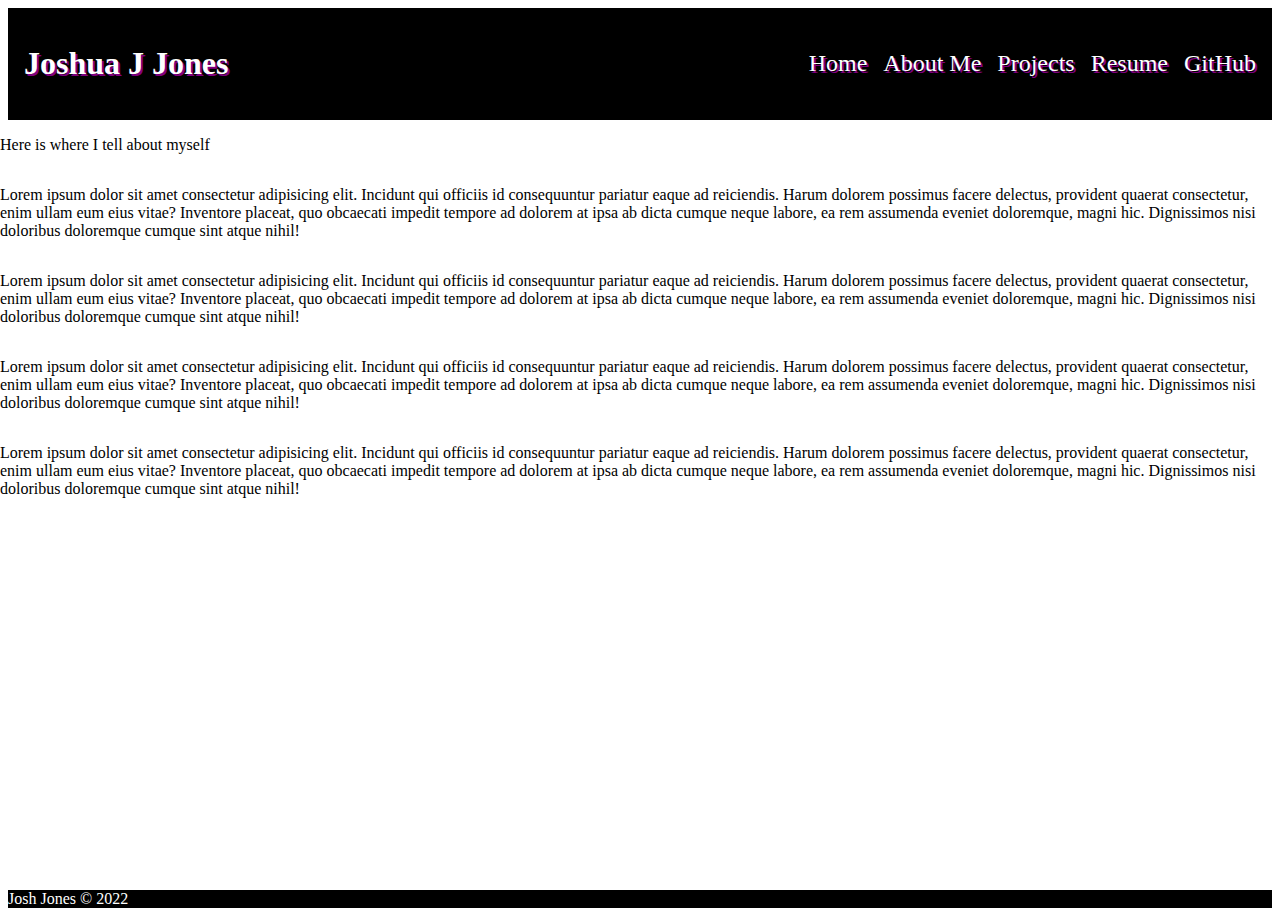
==== about.html @ 84eb9012 "Add Pages and Style" ====
<!DOCTYPE html>
<html lang="en">
<head>
    <meta charset="UTF-8">
    <meta http-equiv="X-UA-Compatible" content="IE=edge">
    <meta name="viewport" content="width=device-width, initial-scale=1.0">
    <title>About Me</title>
    <link rel="stylesheet" href="./styles/styles.css" />
</head>
<body>
    <header>
        <right>
          <h1>Joshua J Jones</h1></right>
        <nav>
          <ul>
            <li><a href="./index.html">Home</a></li>
            <li><a href="./about.html">About Me</a></li>
            <li><a href="./projects.html">Projects</a></li>
            <li><a href="./resume.html">Resume</a></li>
            <li><a href="https://github.com/sonata7245">GitHub</a></li>
          </ul>
        </nav>
      </header> 
      <main><p>Here is where I tell about myself</p>
        <p>Lorem ipsum dolor sit amet consectetur adipisicing elit. Incidunt qui officiis id consequuntur pariatur eaque ad reiciendis. Harum dolorem possimus facere delectus, provident quaerat consectetur, enim ullam eum eius vitae?
        Inventore placeat, quo obcaecati impedit tempore ad dolorem at ipsa ab dicta cumque neque labore, ea rem assumenda eveniet doloremque, magni hic. Dignissimos nisi doloribus doloremque cumque sint atque nihil!</p>
        <p>Lorem ipsum dolor sit amet consectetur adipisicing elit. Incidunt qui officiis id consequuntur pariatur eaque ad reiciendis. Harum dolorem possimus facere delectus, provident quaerat consectetur, enim ullam eum eius vitae?
        Inventore placeat, quo obcaecati impedit tempore ad dolorem at ipsa ab dicta cumque neque labore, ea rem assumenda eveniet doloremque, magni hic. Dignissimos nisi doloribus doloremque cumque sint atque nihil!</p>
        <p>Lorem ipsum dolor sit amet consectetur adipisicing elit. Incidunt qui officiis id consequuntur pariatur eaque ad reiciendis. Harum dolorem possimus facere delectus, provident quaerat consectetur, enim ullam eum eius vitae?
        Inventore placeat, quo obcaecati impedit tempore ad dolorem at ipsa ab dicta cumque neque labore, ea rem assumenda eveniet doloremque, magni hic. Dignissimos nisi doloribus doloremque cumque sint atque nihil!</p>
        <p>Lorem ipsum dolor sit amet consectetur adipisicing elit. Incidunt qui officiis id consequuntur pariatur eaque ad reiciendis. Harum dolorem possimus facere delectus, provident quaerat consectetur, enim ullam eum eius vitae?
        Inventore placeat, quo obcaecati impedit tempore ad dolorem at ipsa ab dicta cumque neque labore, ea rem assumenda eveniet doloremque, magni hic. Dignissimos nisi doloribus doloremque cumque sint atque nihil!</p>
      </main>
      <footer>Josh Jones &copy; 2022</footer>
</body>
</html>
---- styles/styles.css ----
body {
  min-height: 100vh;
  display: flex;
  flex-direction: column;
  justify-content: space-between;
}

nav ul {
  display: flex;
  gap: 16px;
  flex-wrap: wrap;
}

nav ul li {
  list-style: none;
}

nav ul li a {
  text-decoration: none;
  color: inherit;
  font-size: 24px;
}

nav ul li a:hover {
  text-decoration: none;
  color: white;
  background-color: purple;
  text-shadow: none;
}

header {
  display: flex;
  background-color: rgba(0, 0, 0);
  color: white;
  padding: 16px;
  gap: 16px;
  align-items: center;
  height: 20%;
  justify-content: space-between;
  text-shadow: purple 2px 2px;
}

.profile-image {
  display: flex;
  flex-direction: column;
  align-items: center;
  margin-top: -40px;
}

.profile-image img {
  border-radius: 50%;
  max-width: 20rem;
  /* border: solid white 3px; */
  margin: auto;
}

main {
  flex-grow: 1;
  display:flex;
  flex-direction: column;
  align-items: center;
}

p {
  width: 80rem;
}

footer {
  background-color: rgba(0, 0, 0);
  color: white;
}
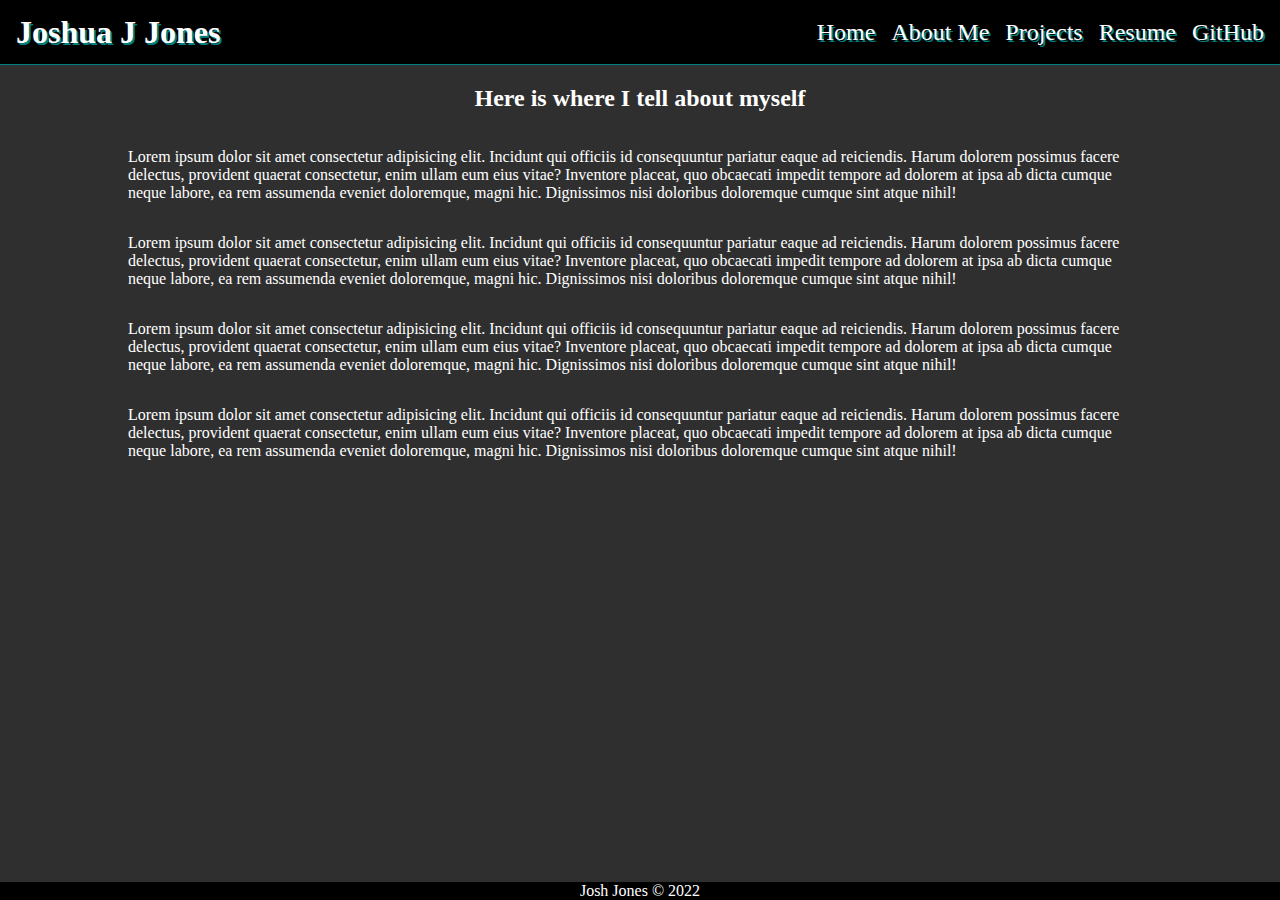
==== commit 36b78810: "Update Backgroun, Hero, Colors" ====
--- a/about.html
+++ b/about.html
@@ -21,7 +21,7 @@
           </ul>
         </nav>
       </header> 
-      <main><p>Here is where I tell about myself</p>
+      <main><h2>Here is where I tell about myself</h2>
         <p>Lorem ipsum dolor sit amet consectetur adipisicing elit. Incidunt qui officiis id consequuntur pariatur eaque ad reiciendis. Harum dolorem possimus facere delectus, provident quaerat consectetur, enim ullam eum eius vitae?
         Inventore placeat, quo obcaecati impedit tempore ad dolorem at ipsa ab dicta cumque neque labore, ea rem assumenda eveniet doloremque, magni hic. Dignissimos nisi doloribus doloremque cumque sint atque nihil!</p>
         <p>Lorem ipsum dolor sit amet consectetur adipisicing elit. Incidunt qui officiis id consequuntur pariatur eaque ad reiciendis. Harum dolorem possimus facere delectus, provident quaerat consectetur, enim ullam eum eius vitae?
--- a/styles/styles.css
+++ b/styles/styles.css
@@ -3,6 +3,7 @@
   display: flex;
   flex-direction: column;
   justify-content: space-between;
+  margin: 0;
 }
 
 nav ul {
@@ -18,14 +19,18 @@
 nav ul li a {
   text-decoration: none;
   color: inherit;
-  font-size: 24px;
+  font-size: 1.5em;
+  display: inline-block
 }
 
 nav ul li a:hover {
   text-decoration: none;
   color: white;
-  background-color: purple;
-  text-shadow: none;
+  background-color: rgba(0, 128, 128);
+  transform: translateY(-.2em);
+  transition: .25s;
+  box-shadow: 0 2px .4em rgb(250, 250, 250);
+  border-radius: .1em;
 }
 
 header {
@@ -35,23 +40,30 @@
   padding: 16px;
   gap: 16px;
   align-items: center;
-  height: 20%;
+  height: 2em;
   justify-content: space-between;
-  text-shadow: purple 2px 2px;
+  text-shadow: rgb(0, 128, 128) 2px 2px;
+  border-bottom: solid 1px teal;
+}
+
+.hero{
+  display: flex;
+  height: 40%;
+  padding: 2em;
+  justify-content: center;
+  align-items: center;
+  color: white;
+  background-color: rgba(0, 0, 0, 0.905);
+  font-size: 2em;
+  box-shadow: 0 3px .4em rgb(0, 128, 128);
+  
 }
 
 .profile-image {
-  display: flex;
-  flex-direction: column;
-  align-items: center;
-  margin-top: -40px;
-}
+  border-radius: 50%;
+  width: 15%;
+  margin-left: 2em;
 
-.profile-image img {
-  border-radius: 50%;
-  max-width: 20rem;
-  /* border: solid white 3px; */
-  margin: auto;
 }
 
 main {
@@ -59,13 +71,16 @@
   display:flex;
   flex-direction: column;
   align-items: center;
+  background-color: rgba(0, 0, 0, 0.816);
+  color: white;
 }
 
-p {
-  width: 80rem;
+main p {
+  width: 80%;
 }
 
 footer {
   background-color: rgba(0, 0, 0);
   color: white;
+  text-align: center;
 }
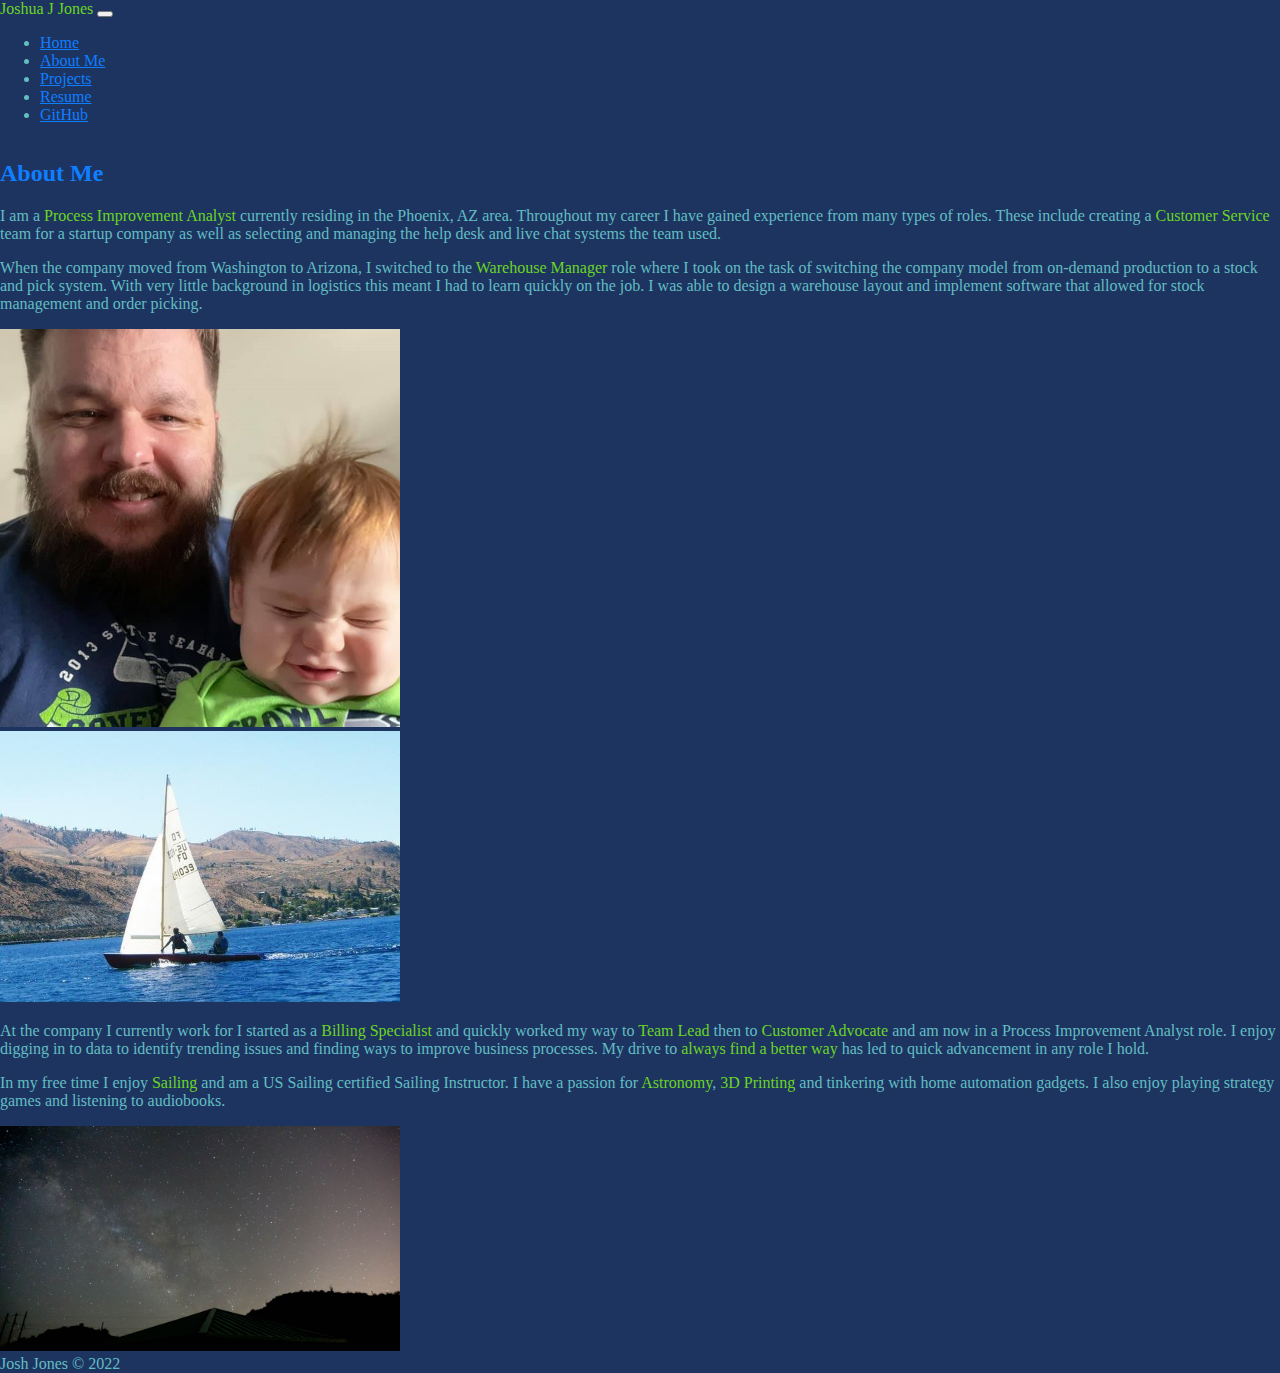
==== commit 5604039d: "updates" ====
--- a/about.html
+++ b/about.html
@@ -1,36 +1,133 @@
 <!DOCTYPE html>
 <html lang="en">
+
 <head>
-    <meta charset="UTF-8">
-    <meta http-equiv="X-UA-Compatible" content="IE=edge">
-    <meta name="viewport" content="width=device-width, initial-scale=1.0">
-    <title>About Me</title>
-    <link rel="stylesheet" href="./styles/styles.css" />
+  <meta charset="UTF-8" />
+  <meta http-equiv="X-UA-Compatible" content="IE=edge" />
+  <meta name="viewport" content="width=device-width, initial-scale=1.0" />
+  <link href="https://cdn.jsdelivr.net/npm/bootstrap@5.2.0/dist/css/bootstrap.min.css" rel="stylesheet"
+    integrity="sha384-gH2yIJqKdNHPEq0n4Mqa/HGKIhSkIHeL5AyhkYV8i59U5AR6csBvApHHNl/vI1Bx" crossorigin="anonymous" />
+  <link rel="stylesheet" href="./styles/styles.css" />
+  <title>About</title>
 </head>
+
 <body>
-    <header>
-        <right>
-          <h1>Joshua J Jones</h1></right>
-        <nav>
-          <ul>
-            <li><a href="./index.html">Home</a></li>
-            <li><a href="./about.html">About Me</a></li>
-            <li><a href="./projects.html">Projects</a></li>
-            <li><a href="./resume.html">Resume</a></li>
-            <li><a href="https://github.com/sonata7245">GitHub</a></li>
-          </ul>
-        </nav>
-      </header> 
-      <main><h2>Here is where I tell about myself</h2>
-        <p>Lorem ipsum dolor sit amet consectetur adipisicing elit. Incidunt qui officiis id consequuntur pariatur eaque ad reiciendis. Harum dolorem possimus facere delectus, provident quaerat consectetur, enim ullam eum eius vitae?
-        Inventore placeat, quo obcaecati impedit tempore ad dolorem at ipsa ab dicta cumque neque labore, ea rem assumenda eveniet doloremque, magni hic. Dignissimos nisi doloribus doloremque cumque sint atque nihil!</p>
-        <p>Lorem ipsum dolor sit amet consectetur adipisicing elit. Incidunt qui officiis id consequuntur pariatur eaque ad reiciendis. Harum dolorem possimus facere delectus, provident quaerat consectetur, enim ullam eum eius vitae?
-        Inventore placeat, quo obcaecati impedit tempore ad dolorem at ipsa ab dicta cumque neque labore, ea rem assumenda eveniet doloremque, magni hic. Dignissimos nisi doloribus doloremque cumque sint atque nihil!</p>
-        <p>Lorem ipsum dolor sit amet consectetur adipisicing elit. Incidunt qui officiis id consequuntur pariatur eaque ad reiciendis. Harum dolorem possimus facere delectus, provident quaerat consectetur, enim ullam eum eius vitae?
-        Inventore placeat, quo obcaecati impedit tempore ad dolorem at ipsa ab dicta cumque neque labore, ea rem assumenda eveniet doloremque, magni hic. Dignissimos nisi doloribus doloremque cumque sint atque nihil!</p>
-        <p>Lorem ipsum dolor sit amet consectetur adipisicing elit. Incidunt qui officiis id consequuntur pariatur eaque ad reiciendis. Harum dolorem possimus facere delectus, provident quaerat consectetur, enim ullam eum eius vitae?
-        Inventore placeat, quo obcaecati impedit tempore ad dolorem at ipsa ab dicta cumque neque labore, ea rem assumenda eveniet doloremque, magni hic. Dignissimos nisi doloribus doloremque cumque sint atque nihil!</p>
-      </main>
-      <footer>Josh Jones &copy; 2022</footer>
+  <!-- Navbar -->
+  <nav id="mainNavbar" class="navbar navbar-expand-lg sticky-top">
+    <div class="container-fluid">
+      <a class="navbar-brand">Joshua J Jones</a>
+      <button class="navbar-toggler" type="button" data-bs-toggle="collapse" data-bs-target="#navbarSupportedContent"
+        aria-controls="navbarSupportedContent" aria-expanded="false" aria-label="Toggle navigation">
+        <span class="navbar-toggler-icon"></span>
+      </button>
+      <div class="collapse navbar-collapse" id="navbarSupportedContent" data-toggle="collapse"
+        data-target=".navbar-collapse">
+        <ul class="navbar-nav ms-auto mb-2 mb-lg-0">
+          <li class="nav-item">
+            <a class="nav-link" href="./index.html">Home</a>
+          </li>
+          <li class="nav-item">
+            <a class="nav-link" href="./about.html">About Me</a>
+          </li>
+          <li class="nav-item">
+            <a class="nav-link" href="./projects.html">Projects</a>
+          </li>
+          <li class="nav-item">
+            <a class="nav-link" href="./resume.html">Resume</a>
+          </li>
+          <li class="nav-item">
+            <a class="nav-link" href="https://github.com/sonata7245">GitHub</a>
+          </li>
+        </ul>
+      </div>
+    </div>
+  </nav>
+
+
+  <!-- Main Content -->
+  <div class="container-fluid mt-2" id="main">
+    <div class="row justify-content-center">
+      <div class="col-10">
+        <h2 class="text-center">About Me</h2>
+
+        <div class="row justify-content-center align-items-center">
+
+          <div class="col-12 col-md-6 text-center mt-2 p-0 order-2 order-lg-1 my-md-2">
+            <p>
+              I am a <span>Process Improvement Analyst</span> currently residing in the Phoenix, AZ area. Throughout my
+              career I have
+              gained experience from many types of roles. These include creating a <span>Customer Service</span> team
+              for a
+              startup company as well as selecting and managing the help desk and live chat systems the team used.</p>
+            <p>When the company moved from Washington to Arizona, I switched to the <span>Warehouse Manager</span> role
+              where I took on
+              the task of switching the company model from on-demand production to a stock and pick system. With very
+              little
+              background in logistics this meant I had to learn quickly on the job. I was able to design a warehouse
+              layout
+              and implement software that allowed for stock management and order picking.</p>
+          </div>
+
+          <img src="./img/seahawks-josh.jpg" alt=""
+            class="img-fluid rounded col-12 col-md-6 about-img mt-2 p-0 order-1 order-lg-2 mx-md-2">
+        </div>
+        <div class="row justify-content-center align-items-center p-0">
+          <img src="./img/sailing.jpg" alt="" class="img-fluid rounded col-12 col-md-6 about-img mt-2 p-0">
+
+          <div class="col-12 col-md-6 text-center mt-2 p-0 mx-md-2">
+
+            <p>At the company I currently work for I started as a <span>Billing Specialist</span> and quickly worked my
+              way to <span>Team Lead</span>
+              then to <span>Customer Advocate</span> and am now in a Process Improvement Analyst role. I enjoy digging
+              in to data to
+              identify trending issues and finding ways to improve business processes. My drive to <span>always find a
+                better way</span>
+              has led to quick advancement in any role I hold.</p>
+          </div>
+        </div>
+        <div class="row justify-content-center align-items-center p-0">
+
+          <div class="col-12 col-md-6 text-center mt-2 p-0 mx-md-2">
+            <p>In my free time I enjoy <span>Sailing</span> and am a US Sailing certified Sailing Instructor. I have a
+              passion for
+              <span>Astronomy</span>, <span>3D Printing</span> and tinkering with home automation gadgets. I also enjoy
+              playing strategy games and
+              listening to audiobooks.
+            </p>
+          </div>
+
+          <img src="./img/astronomy.jpg" alt="" class="img-fluid rounded col-12 col-md-6 about-img mt-2 p-0">
+
+        </div>
+
+
+
+      </div>
+    </div>
+  </div>
+
+  <!-- Footer -->
+  <footer class="text-center mt-auto">Josh Jones &copy; 2022</footer>
+
+  <!-- Bootstrap JS -->
+  <script src="https://code.jquery.com/jquery-3.3.1.slim.min.js"
+    integrity="sha384-q8i/X+965DzO0rT7abK41JStQIAqVgRVzpbzo5smXKp4YfRvH+8abtTE1Pi6jizo"
+    crossorigin="anonymous"></script>
+  <script src="https://cdn.jsdelivr.net/npm/bootstrap@5.2.0/dist/js/bootstrap.bundle.min.js"
+    integrity="sha384-A3rJD856KowSb7dwlZdYEkO39Gagi7vIsF0jrRAoQmDKKtQBHUuLZ9AsSv4jD4Xa"
+    crossorigin="anonymous"></script>
+  <script src="https://cdn.jsdelivr.net/npm/@popperjs/core@2.11.5/dist/umd/popper.min.js"
+    integrity="sha384-Xe+8cL9oJa6tN/veChSP7q+mnSPaj5Bcu9mPX5F5xIGE0DVittaqT5lorf0EI7Vk"
+    crossorigin="anonymous"></script>
+
+  <script>
+    $(function () {
+      $(document).scroll(function () {
+        var $nav = $("#mainNavbar");
+        $nav.toggleClass("scrolled", $(this).scrollTop() > $nav.height());
+      });
+    });
+  </script>
 </body>
+
 </html>--- a/styles/styles.css
+++ b/styles/styles.css
@@ -2,85 +2,68 @@
   min-height: 100vh;
   display: flex;
   flex-direction: column;
-  justify-content: space-between;
+  justify-content: flex-start;
+  margin: 0;
+  background-color: #1D3461;
+  color: #62BEC1;
+}
+
+#mainNavbar{
+  transition: background-color 500ms;
+}
+
+.navbar-brand, .nav-link, h1, h2 {
+  color: #0F7EFF;
+
+}
+
+.nav-link:hover, .navbar-brand:hover{
+  color:#6BD425;
+}
+
+.scrolled {
+  background-color: #66101ec4;
+  transition: background-color 500ms;
+}
+
+.scrolled .navbar-brand, .scrolled .nav-link{
+  color: #62BEC1;
+}
+
+.scrolled .navbar-brand:hover, .scrolled .nav-link:hover{
+  color: #0F7EFF;
+}
+
+.portfolio-img{
+  max-width: 400px;
+}
+
+.about-img{
+  max-width: 400px;
+}
+
+span{
+  color: #6BD425;
+  line-height: .5em;
+}
+
+.hero-text h1{
+  color: #0F7EFF;
+}
+
+.hero-text h1, .hero-text p{
   margin: 0;
 }
 
-nav ul {
-  display: flex;
-  gap: 16px;
-  flex-wrap: wrap;
+.project-link{
+  text-decoration: none;
+  color: inherit;
 }
 
-nav ul li {
-  list-style: none;
+.project-link:hover{
+  color:#6BD425
 }
 
-nav ul li a {
-  text-decoration: none;
-  color: inherit;
-  font-size: 1.5em;
-  display: inline-block
+.project-img{
+  max-width: 400px;
 }
-
-nav ul li a:hover {
-  text-decoration: none;
-  color: white;
-  background-color: rgba(0, 128, 128);
-  transform: translateY(-.2em);
-  transition: .25s;
-  box-shadow: 0 2px .4em rgb(250, 250, 250);
-  border-radius: .1em;
-}
-
-header {
-  display: flex;
-  background-color: rgba(0, 0, 0);
-  color: white;
-  padding: 16px;
-  gap: 16px;
-  align-items: center;
-  height: 2em;
-  justify-content: space-between;
-  text-shadow: rgb(0, 128, 128) 2px 2px;
-  border-bottom: solid 1px teal;
-}
-
-.hero{
-  display: flex;
-  height: 40%;
-  padding: 2em;
-  justify-content: center;
-  align-items: center;
-  color: white;
-  background-color: rgba(0, 0, 0, 0.905);
-  font-size: 2em;
-  box-shadow: 0 3px .4em rgb(0, 128, 128);
-  
-}
-
-.profile-image {
-  border-radius: 50%;
-  width: 15%;
-  margin-left: 2em;
-
-}
-
-main {
-  flex-grow: 1;
-  display:flex;
-  flex-direction: column;
-  align-items: center;
-  background-color: rgba(0, 0, 0, 0.816);
-  color: white;
-}
-
-main p {
-  width: 80%;
-}
-
-footer {
-  background-color: rgba(0, 0, 0);
-  color: white;
-  text-align: center;
-}
